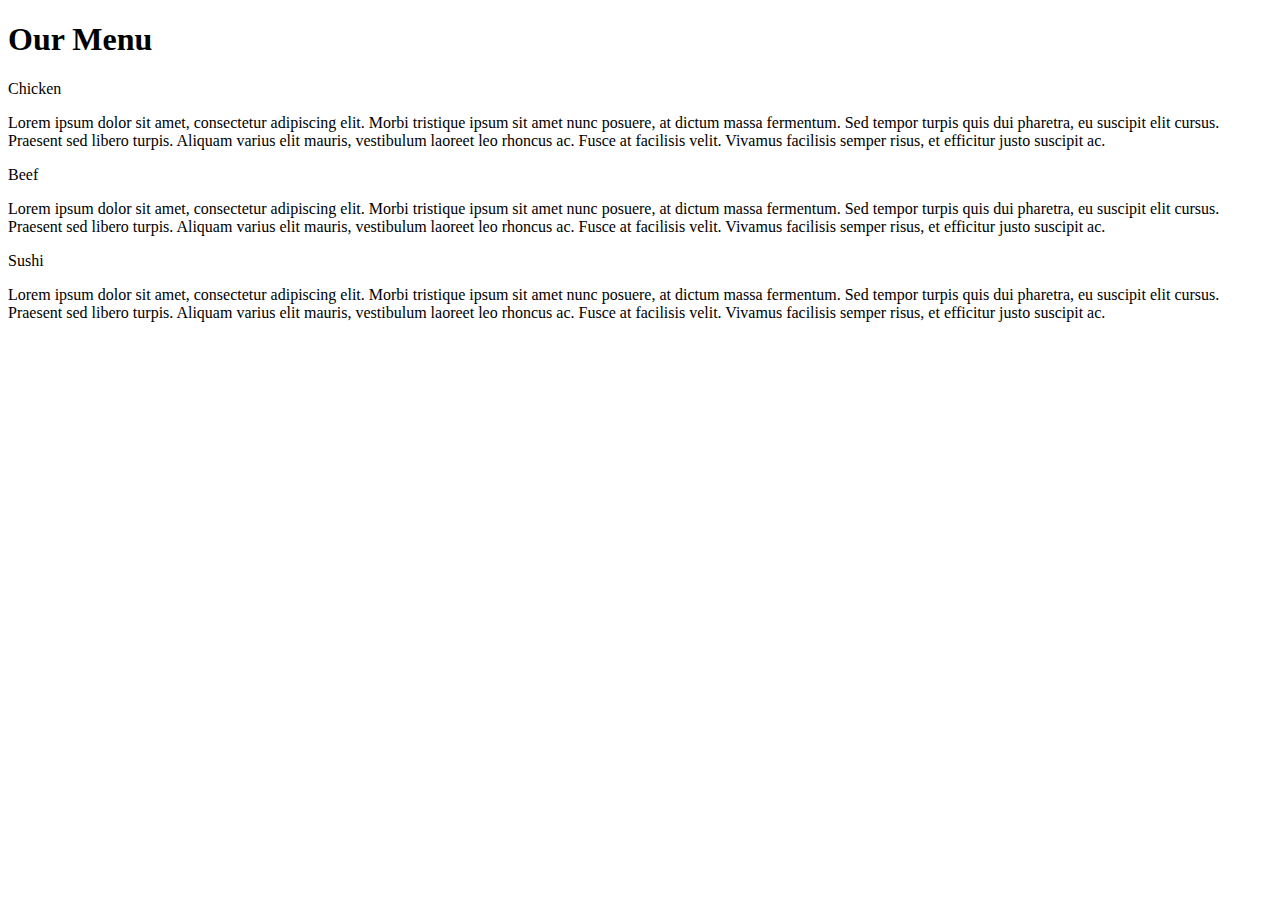
==== site/module2-solution/index.html @ b3b5a103 "ok" ====
<!DOCTYPE html>
<html>
<head>
	<meta charset="utf-8">

	<link rel="stylesheet" type="text/css" href="css/style.css">
	<title>Module 2 Solution</title>
</head>
<body>
	<h1>Our Menu</h1>
	<div class="row">
	<div class="container col-lg-4 col-md-6 col-sm-12">
		<section>
		<div id="chicken">
			Chicken
		</div>
		<p>
			Lorem ipsum dolor sit amet, consectetur adipiscing elit. Morbi tristique ipsum sit amet nunc posuere, at dictum massa fermentum. Sed tempor turpis quis dui pharetra, eu suscipit elit cursus. Praesent sed libero turpis. Aliquam varius elit mauris, vestibulum laoreet leo rhoncus ac. Fusce at facilisis velit. Vivamus facilisis semper risus, et efficitur justo suscipit ac. 
		</p>
		</section>
	</div>
	<div class="container col-lg-4 col-md-6 col-sm-12">
		<section>
		<div id="beef">
			Beef
		</div>
		<p>
			Lorem ipsum dolor sit amet, consectetur adipiscing elit. Morbi tristique ipsum sit amet nunc posuere, at dictum massa fermentum. Sed tempor turpis quis dui pharetra, eu suscipit elit cursus. Praesent sed libero turpis. Aliquam varius elit mauris, vestibulum laoreet leo rhoncus ac. Fusce at facilisis velit. Vivamus facilisis semper risus, et efficitur justo suscipit ac. 
		</p>
		</section>
	</div>
	<div class="container col-lg-4 col-md-12 col-sm-12">
		<section>
		<div id="sushi">
			Sushi
		</div>
		<p>
			Lorem ipsum dolor sit amet, consectetur adipiscing elit. Morbi tristique ipsum sit amet nunc posuere, at dictum massa fermentum. Sed tempor turpis quis dui pharetra, eu suscipit elit cursus. Praesent sed libero turpis. Aliquam varius elit mauris, vestibulum laoreet leo rhoncus ac. Fusce at facilisis velit. Vivamus facilisis semper risus, et efficitur justo suscipit ac. 
		</p>
		</section>
	</div>
	</div>
</body>
</html>
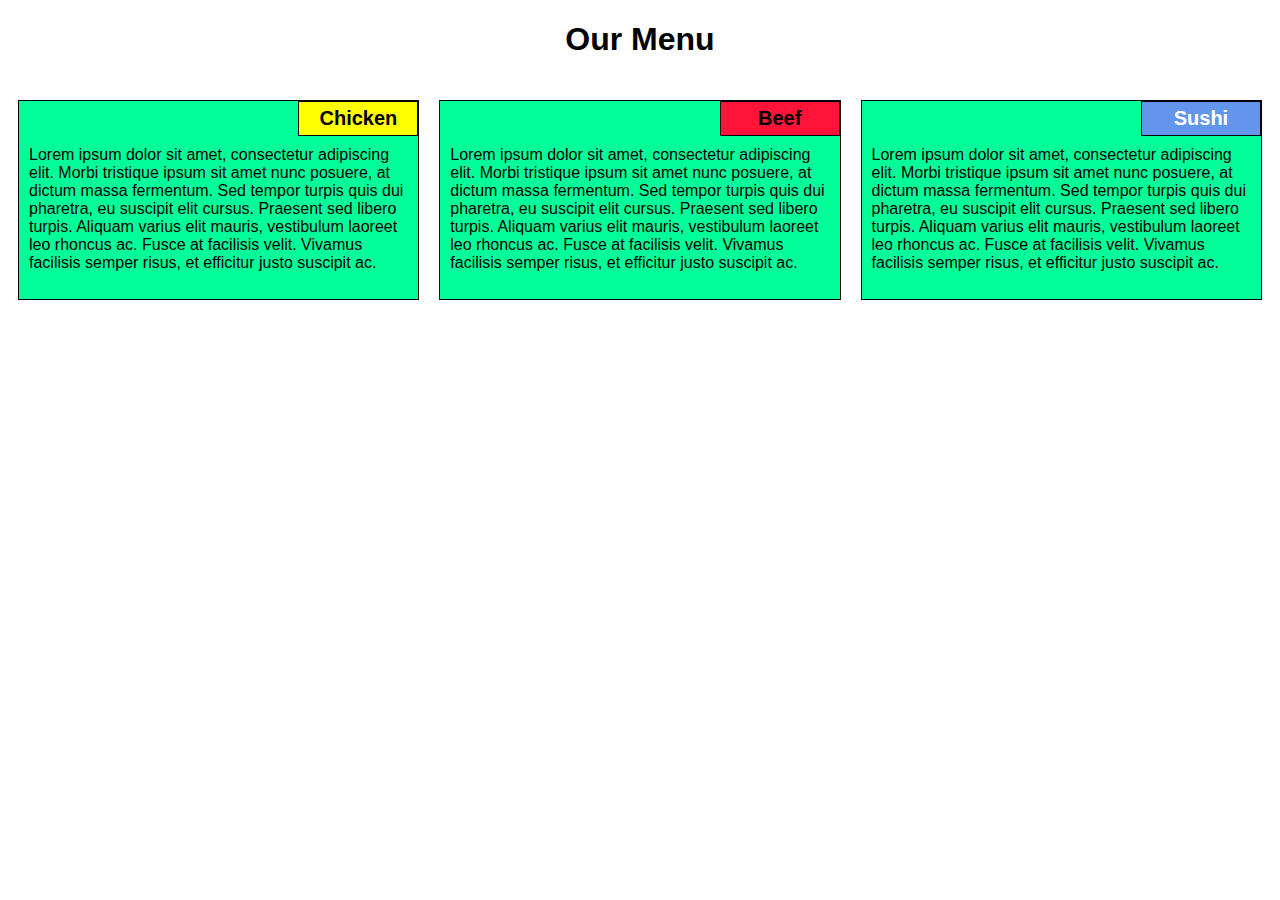
==== commit 2c99f850: "ol" ====
--- a/site/module2-solution/index.html
+++ b/site/module2-solution/index.html
@@ -3,7 +3,7 @@
 <head>
 	<meta charset="utf-8">
 
-	<link rel="stylesheet" type="text/css" href="css/style.css">
+	<link rel="stylesheet" type="text/css" href="style.css">
 	<title>Module 2 Solution</title>
 </head>
 <body>
--- a/site/module2-solution/style.css
+++ b/site/module2-solution/style.css
@@ -0,0 +1,216 @@
+* {
+    box-sizing: border-box;
+}
+
+h1 {
+    font-family: Arial;
+    color: #000000;
+    text-align: center;
+}
+
+
+
+p {
+    padding: 10px;
+    margin: 0;
+}
+
+.container {
+    border: none;
+    margin-left: auto;
+    margin-right: auto;
+    margin-top: 10px;
+    margin-bottom: 10px;
+    padding: 10px;
+}
+
+section {
+    border: 1px solid black;
+    background-color: #00FF99;
+    width: 100%;
+    height: 200px;
+    font-family: Helvetica;
+    color: black;
+    position: relative;
+    overflow: auto;
+}
+
+#chicken {
+    border: 1px solid black;
+    text-align: center;
+    width: 30%;
+    margin-left: 70%;
+    font-family: Georgia,sans-serif;
+    font-weight: bold;
+    font-size: 125%;
+    margin-bottom: 0;
+    margin-top: 0;
+    padding: 5px;
+    background-color: #FFFF00;
+}
+
+#beef {
+    border: 1px solid black;
+    text-align: center;
+    width: 30%;
+    margin-left: 70%;
+    font-family: Georgia,sans-serif;
+    font-weight: bold;
+    font-size: 125%;
+    margin-bottom: 0;
+    margin-top: 0;
+    padding: 5px;
+    background-color: #FF1439;
+}
+
+#sushi {
+    border: 1px solid black;
+    text-align: center;
+    width: 30%;
+    margin-left: 70%;
+    font-family: Georgia,sans-serif;
+    font-weight: bold;
+    font-size: 125%;
+    margin-bottom: 0;
+    margin-top: 0;
+    background-color: #6495ED;
+    color: white;
+    padding: 5px;
+}
+
+.row {
+    width: 100%;
+}
+
+
+@media (min-width: 992px) {
+  .col-lg-1, .col-lg-2, .col-lg-3, .col-lg-4, .col-lg-5, .col-lg-6, .col-lg-7, .col-lg-8, .col-lg-9, .col-lg-10, .col-lg-11, .col-lg-12 {
+    float: left;
+  }
+
+  .col-lg-1 {
+    width: 8.33%;
+  }
+  .col-lg-2 {
+    width: 16.66%;
+  }
+  .col-lg-3 {
+    width: 25%;
+  }
+  .col-lg-4 {
+    width: 33.33%;
+  }
+  .col-lg-5 {
+    width: 41.66%;
+  }
+  .col-lg-6 {
+    width: 50%;
+  }
+  .col-lg-7 {
+    width: 58.33%;
+  }
+  .col-lg-8 {
+    width: 66.66%;
+  }
+  .col-lg-9 {
+    width: 74.99%;
+  }
+  .col-lg-10 {
+    width: 83.33%;
+  }
+  .col-lg-11 {
+    width: 91.66%;
+  }
+  .col-lg-12 {
+    width: 100%;
+  }
+
+}
+
+
+@media (min-width: 768px) and (max-width: 991px) {
+  .col-md-1, .col-md-2, .col-md-3, .col-md-4, .col-md-5, .col-md-6, .col-md-7, .col-md-8, .col-md-9, .col-md-10, .col-md-11, .col-md-12 {
+    float: left;
+  }
+
+  .col-md-1 {
+    width: 8.33%;
+  }
+  .col-md-2 {
+    width: 16.66%;
+  }
+  .col-md-3 {
+    width: 25%;
+  }
+  .col-md-4 {
+    width: 33.33%;
+  }
+  .col-md-5 {
+    width: 41.66%;
+  }
+  .col-md-6 {
+    width: 50%;
+  }
+  .col-md-7 {
+    width: 58.33%;
+  }
+  .col-md-8 {
+    width: 66.66%;
+  }
+  .col-md-9 {
+    width: 74.99%;
+  }
+  .col-md-10 {
+    width: 83.33%;
+  }
+  .col-md-11 {
+    width: 91.66%;
+  }
+  .col-md-12 {
+    width: 100%;
+  }
+}
+
+
+@media (max-width: 768px) {
+  .col-sm-1, .col-sm-2, .col-sm-3, .col-sm-4, .col-sm-5, .col-sm-6, .col-sm-7, .col-sm-8, .col-sm-9, .col-sm-10, .col-sm-11, .col-sm-12 {
+    float: left;
+  }
+
+  .col-sm-1 {
+    width: 8.33%;
+  }
+  .col-sm-2 {
+    width: 16.66%;
+  }
+  .col-sm-3 {
+    width: 25%;
+  }
+  .col-sm-4 {
+    width: 33.33%;
+  }
+  .col-sm-5 {
+    width: 41.66%;
+  }
+  .col-sm-6 {
+    width: 50%;
+  }
+  .col-sm-7 {
+    width: 58.33%;
+  }
+  .col-sm-8 {
+    width: 66.66%;
+  }
+  .col-sm-9 {
+    width: 74.99%;
+  }
+  .col-sm-10 {
+    width: 83.33%;
+  }
+  .col-sm-11 {
+    width: 91.66%;
+  }
+  .col-sm-12 {
+    width: 100%;
+  }
+}